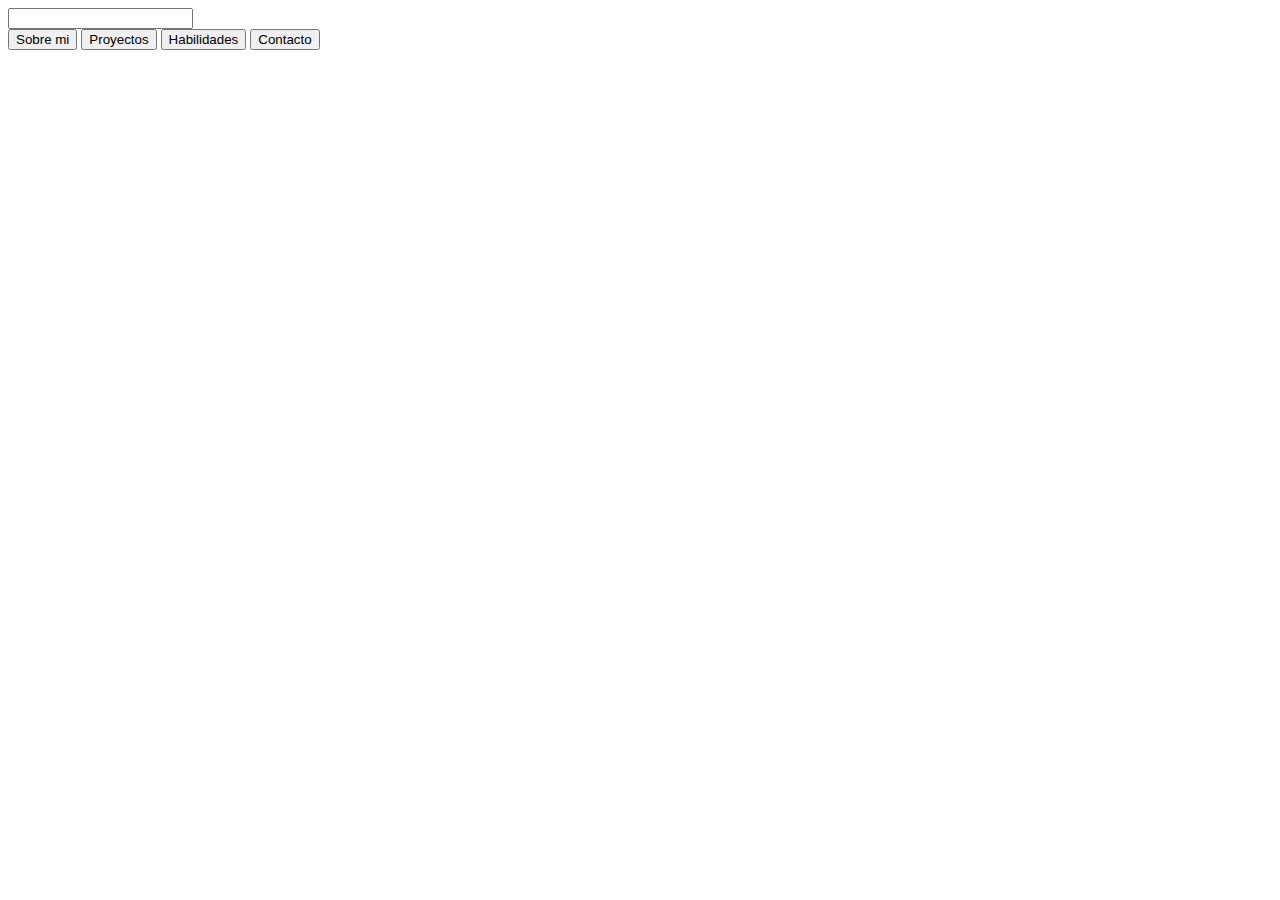
==== src/portafolio.html @ 6b08f0a0 "valides de datos y le cree alerta entre otras" ====
<!DOCTYPE html>
<html lang="en">
<head>
    <meta charset="UTF-8">
    <meta name="viewport" content="width=device-width, initial-scale=1.0">
    <title>Aparte de adentro del portafolio</title>
    <link rel="stylesheet" href="estilos/portafolio.css">

</head>
<body>
    <input class="botonbuscar" type="Busca tu nombre"> 
<div class="botonesp">
<button id="persona">Sobre mi</button>
<button id="trabajos">Proyectos</button>
<button id="habilidadesblandas">Habilidades</button>
<button id="contacto">Contacto</button>
</div>



    <script src="js/funcion.js"></script>
</body>
</html>
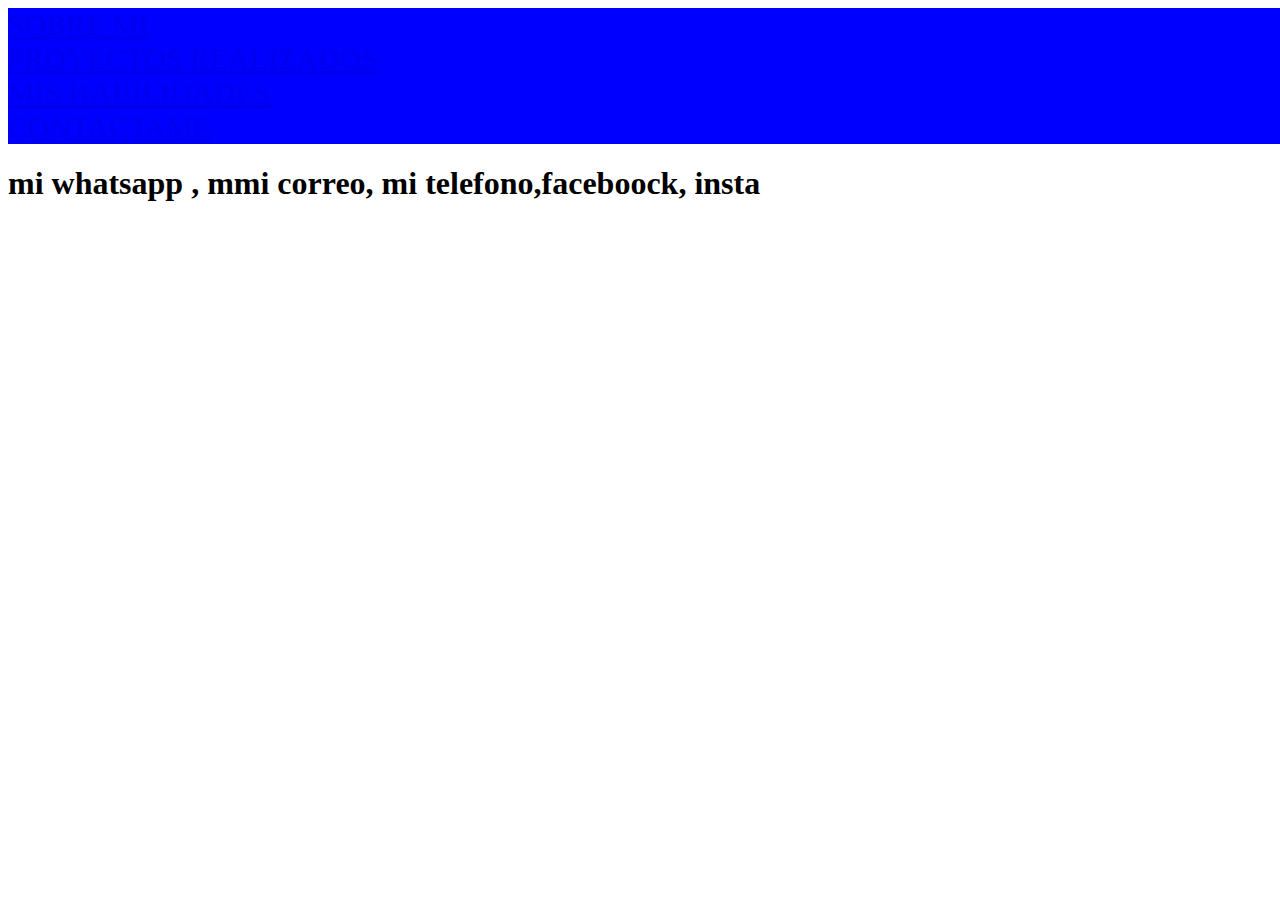
==== commit 176905db: "enlaces" ====
--- a/src/portafolio.html
+++ b/src/portafolio.html
@@ -8,15 +8,41 @@
 
 </head>
 <body>
-    <input class="botonbuscar" type="Busca tu nombre"> 
-<div class="botonesp">
-<button id="persona">Sobre mi</button>
-<button id="trabajos">Proyectos</button>
-<button id="habilidadesblandas">Habilidades</button>
-<button id="contacto">Contacto</button>
+
+<div class="quiensoy">
+   <a id="sobremiid"></a>
+   <a id="proyectoid"></a>
+   <a id="habilidadesid"></a>
+   <a id="contactoid"></a> 
+</div>
+<div class="Enlaces">
+  <div> <a id="enlace" href="#sobremiid"> SOBRE MI</a> </div>
+  <div>  <a id="enlaceproyecto" href="#proyectoid">PROYECTOS REALIZADOS</a> </div>
+  <div> <a id="enlacehabilidades" href="#habilidadesid"> MIS HABILIDADES</a> </div> 
+  <div> <a id="enlacecontacto" href="#contactoid"> CONTACTAME</a> </div> 
 </div>
 
+<article class="hidden" id="sobremihidden1">
+<h1 class="informacionsobremi"> SOBRE MI.... <br>
+    <h1> TE INVITO A CONOCERME...</h1> 
+    <p>HOLA ME LLAMO MICHELLE , TENGO 19 ANOS,VIVO EN GUACHIPELIN DE ESCAZU. <br> SOY UNA PERSONA AMABLE, ME GUSTA AYUDAR A LAS PERSONAS, AMO A LOS ANIMALES. <br> ME GUSTA HACER TODO TIPO DEPORTE PEROO EN ESPECIAL FUTBOL SALA, ALGO QUE NADIE SABE DE MI ES QUE ANTES DE SER PORTERA FUI JUGADORA.</P>
+</h1>
+</article>
 
+<div class="INFPROYECTO" id="informacionproyecto">
+    <h1 class="infoproyectos"> hola mundooooo.. <br>
+        <h2>EXPERIENCAS EN EL ESTUDIO</h2>
+    </h1> 
+</div>
+
+<div class="INFHABILIDADES" id="informacionhabilidades">
+<div class="habilidadesEscrito">MICHELLE PROYECTO <br>
+    <h3>estudio , deportivo , proyectos de forward</h3></div>
+</div>
+
+<div class="INFContacto" id="informacioncontacto">
+    <h1 class="infocontacto"> mi whatsapp , mmi correo, mi telefono,faceboock, insta</h1>
+</div>
 
     <script src="js/funcion.js"></script>
 </body>
--- a/src/estilos/portafolio.css
+++ b/src/estilos/portafolio.css
@@ -0,0 +1,18 @@
+.hidden{
+    display: none;
+}
+
+.Enlaces {
+    font-size: 30px;
+    width: 3000px;
+    background-color: blue;
+}
+.INFPROYECTO {
+    display: none;
+}
+.INFHABILIDADES {
+    display: none;
+}
+.INFCONTACTO {
+    display: none;
+}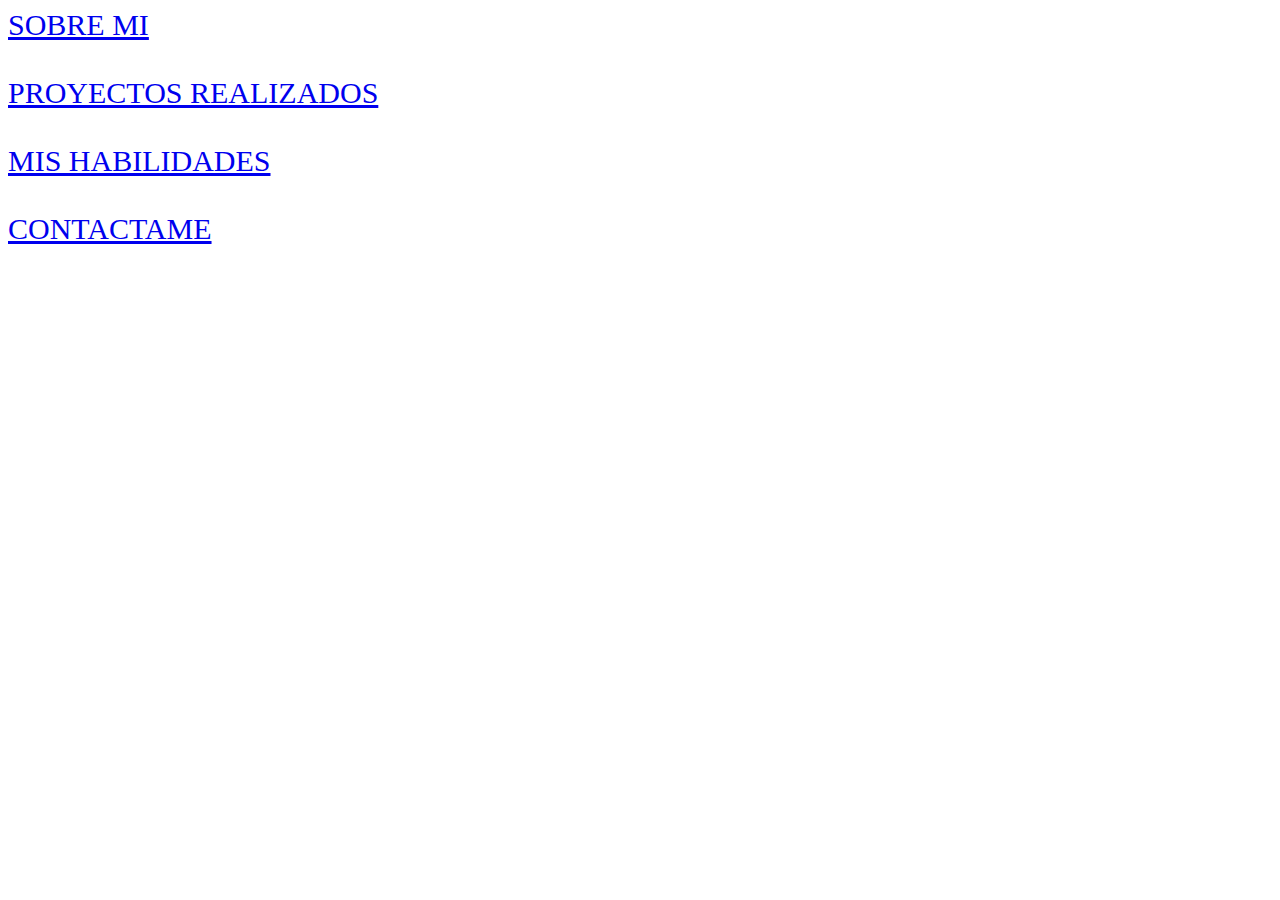
==== commit bfc4a406: "fondo background" ====
--- a/src/portafolio.html
+++ b/src/portafolio.html
@@ -17,8 +17,11 @@
 </div>
 <div class="Enlaces">
   <div> <a id="enlace" href="#sobremiid"> SOBRE MI</a> </div>
+  <br>
   <div>  <a id="enlaceproyecto" href="#proyectoid">PROYECTOS REALIZADOS</a> </div>
+  <br>
   <div> <a id="enlacehabilidades" href="#habilidadesid"> MIS HABILIDADES</a> </div> 
+  <br>
   <div> <a id="enlacecontacto" href="#contactoid"> CONTACTAME</a> </div> 
 </div>
 
@@ -28,17 +31,20 @@
     <p>HOLA ME LLAMO MICHELLE , TENGO 19 ANOS,VIVO EN GUACHIPELIN DE ESCAZU. <br> SOY UNA PERSONA AMABLE, ME GUSTA AYUDAR A LAS PERSONAS, AMO A LOS ANIMALES. <br> ME GUSTA HACER TODO TIPO DEPORTE PEROO EN ESPECIAL FUTBOL SALA, ALGO QUE NADIE SABE DE MI ES QUE ANTES DE SER PORTERA FUI JUGADORA.</P>
 </h1>
 </article>
+ <br>
 
 <div class="INFPROYECTO" id="informacionproyecto">
     <h1 class="infoproyectos"> hola mundooooo.. <br>
         <h2>EXPERIENCAS EN EL ESTUDIO</h2>
     </h1> 
 </div>
+<br>
 
 <div class="INFHABILIDADES" id="informacionhabilidades">
 <div class="habilidadesEscrito">MICHELLE PROYECTO <br>
     <h3>estudio , deportivo , proyectos de forward</h3></div>
 </div>
+<br>
 
 <div class="INFContacto" id="informacioncontacto">
     <h1 class="infocontacto"> mi whatsapp , mmi correo, mi telefono,faceboock, insta</h1>
--- a/src/estilos/portafolio.css
+++ b/src/estilos/portafolio.css
@@ -4,8 +4,6 @@
 
 .Enlaces {
     font-size: 30px;
-    width: 3000px;
-    background-color: blue;
 }
 .INFPROYECTO {
     display: none;
@@ -13,6 +11,6 @@
 .INFHABILIDADES {
     display: none;
 }
-.INFCONTACTO {
+.INFContacto {
     display: none;
 }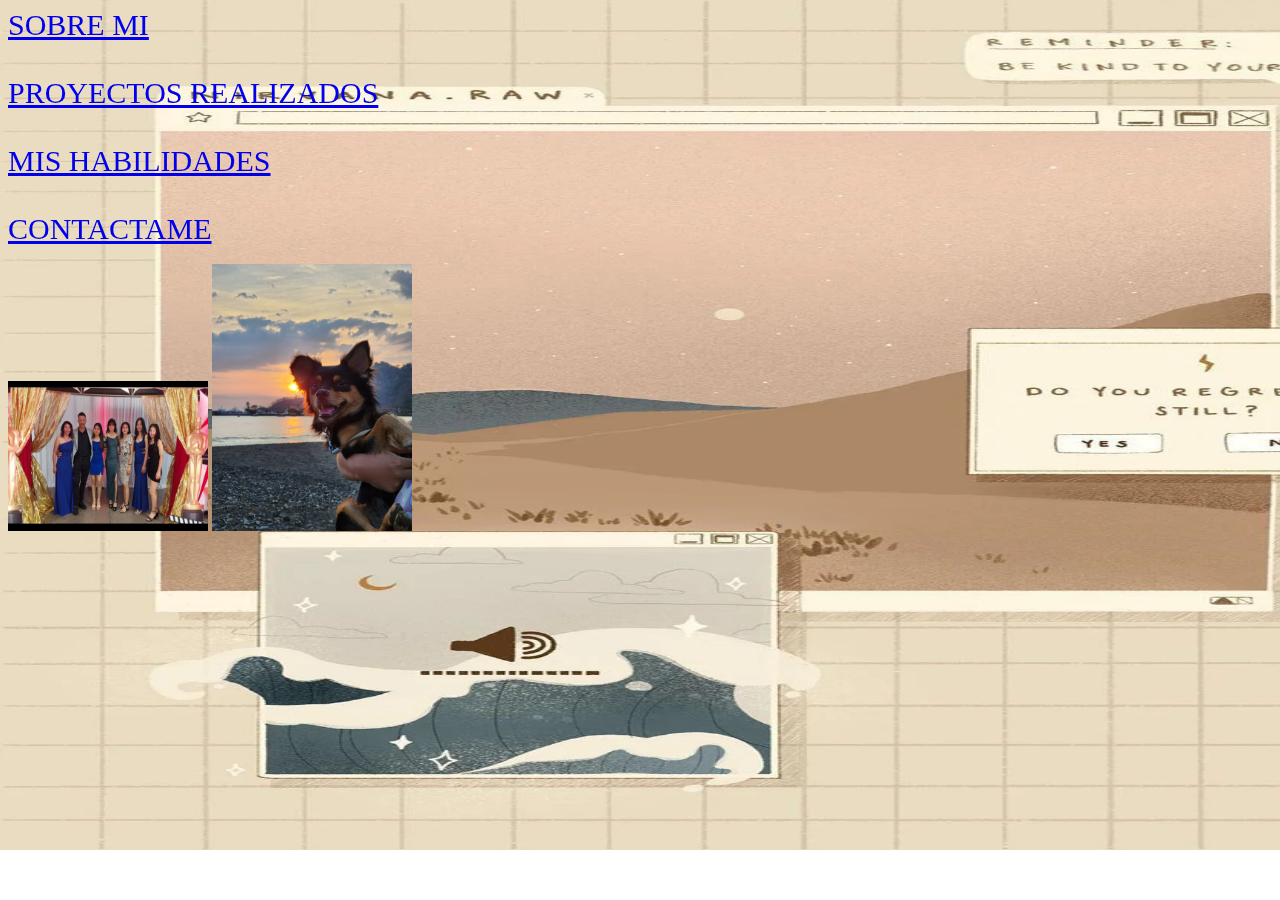
==== commit f4b33406: "portafolio imagenes y informacion ultimos retoques" ====
--- a/src/portafolio.html
+++ b/src/portafolio.html
@@ -15,6 +15,7 @@
    <a id="habilidadesid"></a>
    <a id="contactoid"></a> 
 </div>
+
 <div class="Enlaces">
   <div> <a id="enlace" href="#sobremiid"> SOBRE MI</a> </div>
   <br>
@@ -28,28 +29,46 @@
 <article class="hidden" id="sobremihidden1">
 <h1 class="informacionsobremi"> SOBRE MI.... <br>
     <h1> TE INVITO A CONOCERME...</h1> 
-    <p>HOLA ME LLAMO MICHELLE , TENGO 19 ANOS,VIVO EN GUACHIPELIN DE ESCAZU. <br> SOY UNA PERSONA AMABLE, ME GUSTA AYUDAR A LAS PERSONAS, AMO A LOS ANIMALES. <br> ME GUSTA HACER TODO TIPO DEPORTE PEROO EN ESPECIAL FUTBOL SALA, ALGO QUE NADIE SABE DE MI ES QUE ANTES DE SER PORTERA FUI JUGADORA.</P>
+    <p>ME LLAMO MICHELLE, TENGO 19 AñOS,VIVO EN GUACHIPELIN DE ESCAZU. <br> SOY UNA PERSONA AMABLE, AMO A LOS ANIMALES. <br> ME GUSTA HACER TODO TIPO DEPORTE PEROO EN ESPECIAL FUTBOL SALA, tengo 5 hermnas y un perrito.</P>
 </h1>
 </article>
  <br>
-
+ <img src="imagenes/FOTO FAMILIAR.jpg" alt="imgfamiliar" height="150px" width="200px">
+<img src="imagenes/DOGGY.jpg" alt="imgdoggy" width="200px">
 <div class="INFPROYECTO" id="informacionproyecto">
-    <h1 class="infoproyectos"> hola mundooooo.. <br>
-        <h2>EXPERIENCAS EN EL ESTUDIO</h2>
-    </h1> 
+    <h1 class="infoproyectos">ESTOS SON ALGUNOS PROYECTOS HECHO EN FWD-COSTARICA</h1> <br>
+    <h2>CONTADOR DE LIKES </h2>
+    <p> EN ESTE PROYECTO LO QUE HICIMOS FUE QUE CUANDO UNA PERSONA LE DIERA LIKE AUMENTAR Y SI UNA PERSONA LE DA VA DISLIKE DISMINULLERA UNO, TAMBIIEN HICIMOS LO MISMO CON EL BOTON DE SUSCRIBIRSE Y DESUSCRIBIRSE.</p>
+      <a href="c:\Users\info\Downloads\practica ciclos y condicones - copia (2)\proyecto\index.html"></a>
+    <h2> MIS RECETAS FAVORITAS</h2>
+    <p> ESTE LO HICIMOS CON LAS RECETAS FAVORITAS DE LA PERSONA  </p>
+      <a href="c:\Users\info\Downloads\practica de recetas visual code\src\index.html"></a>
+    <h2>REPLICAMOS UN INDEX USANDO GRID O FLEX </h2>
+    <p>AQUI LO HICIMOS IGUAL QUE EN LA IMAGEN</p>
+      <a href="c:\Users\info\Downloads\practica de recetas visual code\src\replica de flexbox\index.html"></a>
+    <h2>REPLICA DE UN CURRICULUM </h2>
+    <p>ESCOGIMOS EL CURRICULUM DE NUESTRA PREFERENCIA, LE AGREGAMOS NUESTRA INFORMACION </p>
 </div>
 <br>
 
 <div class="INFHABILIDADES" id="informacionhabilidades">
-<div class="habilidadesEscrito">MICHELLE PROYECTO <br>
-    <h3>estudio , deportivo , proyectos de forward</h3></div>
+<div class="habilidadesEscrito"> ALGUNAS DE MIS HABILIDAES SON: <br>
+    <li>BUENA LIDER</li>
+    <li>RESPETUOSA</li>
+    <li>DORMIR</li>     <img src="imagenes/" alt="">
+    <li>SOLIDARIA</li>
+    <li>ATENTA</li>
+    <li>ME GUSTA TRABAJAR EN EQUIPO</li>
+</div>
 </div>
 <br>
-
 <div class="INFContacto" id="informacioncontacto">
-    <h1 class="infocontacto"> mi whatsapp , mmi correo, mi telefono,faceboock, insta</h1>
+    <h1 class="infocontacto"> <a href="http://"></a> mi whatsapp
+         , mmi correo, mi telefono,faceboock, insta</h1>
 </div>
-
-    <script src="js/funcion.js"></script>
+<div class="imagport"> 
+<img src="imagenes/fondo5.webp" alt="imagenportafolio" height="850" width="1650">
+</div>
+<script src="js/funcion.js"></script>
 </body>
 </html>--- a/src/estilos/portafolio.css
+++ b/src/estilos/portafolio.css
@@ -13,4 +13,12 @@
 }
 .INFContacto {
     display: none;
+}
+.imagport {
+    position: fixed;
+    z-index: -100;
+
+    top: 0; left: 0;
+    height: 100%;
+    width: 100%;
 }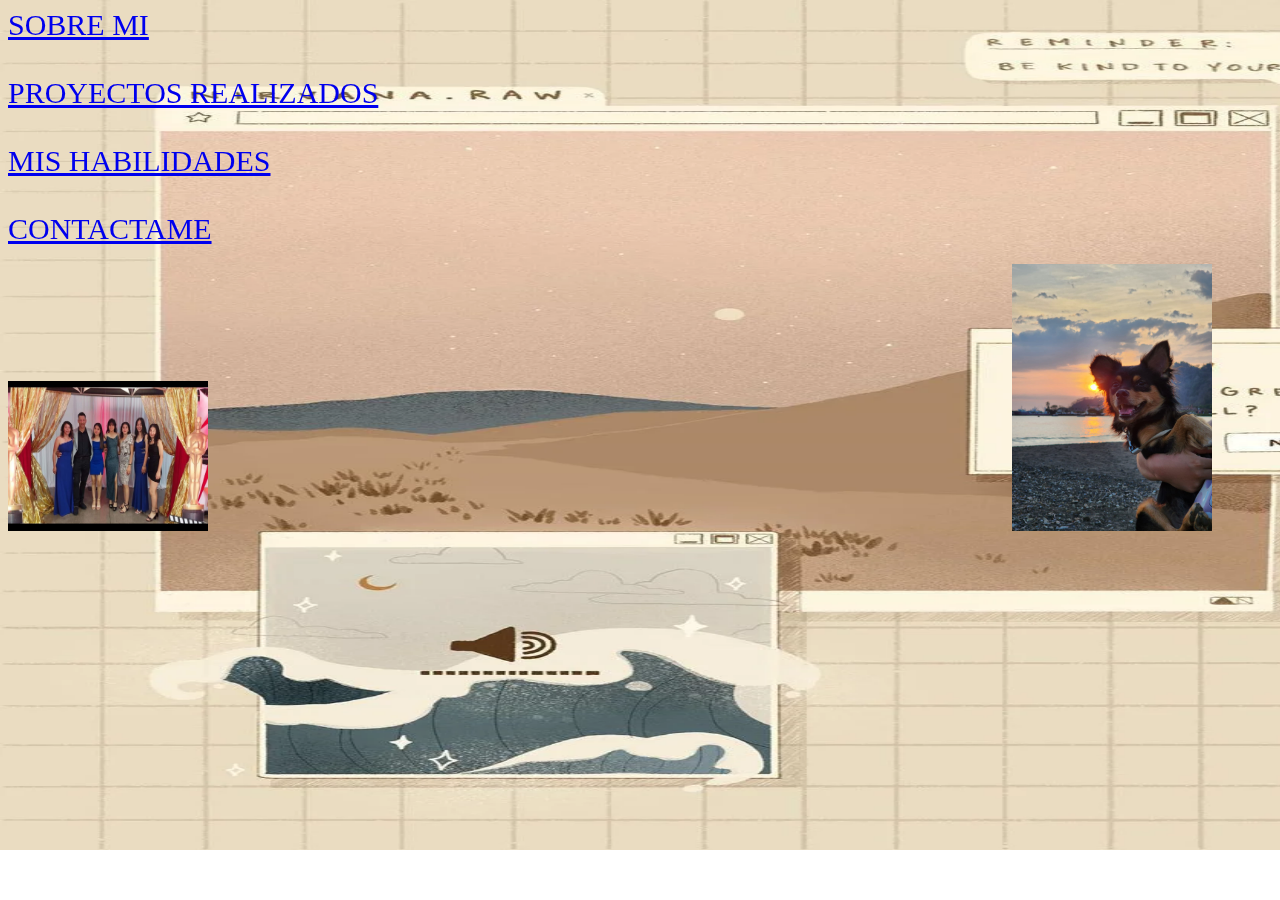
==== commit a85495e2: "retoque" ====
--- a/src/portafolio.html
+++ b/src/portafolio.html
@@ -33,8 +33,9 @@
 </h1>
 </article>
  <br>
- <img src="imagenes/FOTO FAMILIAR.jpg" alt="imgfamiliar" height="150px" width="200px">
-<img src="imagenes/DOGGY.jpg" alt="imgdoggy" width="200px">
+ <img class="fotofamiliar" src="imagenes/FOTO FAMILIAR.jpg" alt="imgfamiliar" height="150px" width="200px">
+<img class="doggy" src="imagenes/DOGGY.jpg" alt="imgdoggy" width="200px">
+
 <div class="INFPROYECTO" id="informacionproyecto">
     <h1 class="infoproyectos">ESTOS SON ALGUNOS PROYECTOS HECHO EN FWD-COSTARICA</h1> <br>
     <h2>CONTADOR DE LIKES </h2>
@@ -48,6 +49,7 @@
       <a href="c:\Users\info\Downloads\practica de recetas visual code\src\replica de flexbox\index.html"></a>
     <h2>REPLICA DE UN CURRICULUM </h2>
     <p>ESCOGIMOS EL CURRICULUM DE NUESTRA PREFERENCIA, LE AGREGAMOS NUESTRA INFORMACION </p>
+    <img src="imagenes/CURRICULUM.png" alt="" width="200px" height="200ppx">
 </div>
 <br>
 
@@ -55,7 +57,7 @@
 <div class="habilidadesEscrito"> ALGUNAS DE MIS HABILIDAES SON: <br>
     <li>BUENA LIDER</li>
     <li>RESPETUOSA</li>
-    <li>DORMIR</li>     <img src="imagenes/" alt="">
+    <li>DORMIR</li>     <img class="fut" src="imagenes/FUTSALF.jpg" alt="" width="200px" height="200px">
     <li>SOLIDARIA</li>
     <li>ATENTA</li>
     <li>ME GUSTA TRABAJAR EN EQUIPO</li>
@@ -63,8 +65,9 @@
 </div>
 <br>
 <div class="INFContacto" id="informacioncontacto">
-    <h1 class="infocontacto"> <a href="http://"></a> mi whatsapp
-         , mmi correo, mi telefono,faceboock, insta</h1>
+    <h1 class="infocontacto"> <a href="https://web.whatsapp.com/">whatsapp</a>
+       
+         </h1>
 </div>
 <div class="imagport"> 
 <img src="imagenes/fondo5.webp" alt="imagenportafolio" height="850" width="1650">
--- a/src/estilos/portafolio.css
+++ b/src/estilos/portafolio.css
@@ -21,4 +21,16 @@
     top: 0; left: 0;
     height: 100%;
     width: 100%;
+}
+.doggy{
+    position: relative;
+    left: 800px;
+}
+.fotofamilia{
+    position: relative;
+    left: 750px;
+}
+.fut{
+    position: relative;
+    left: 800px;
 }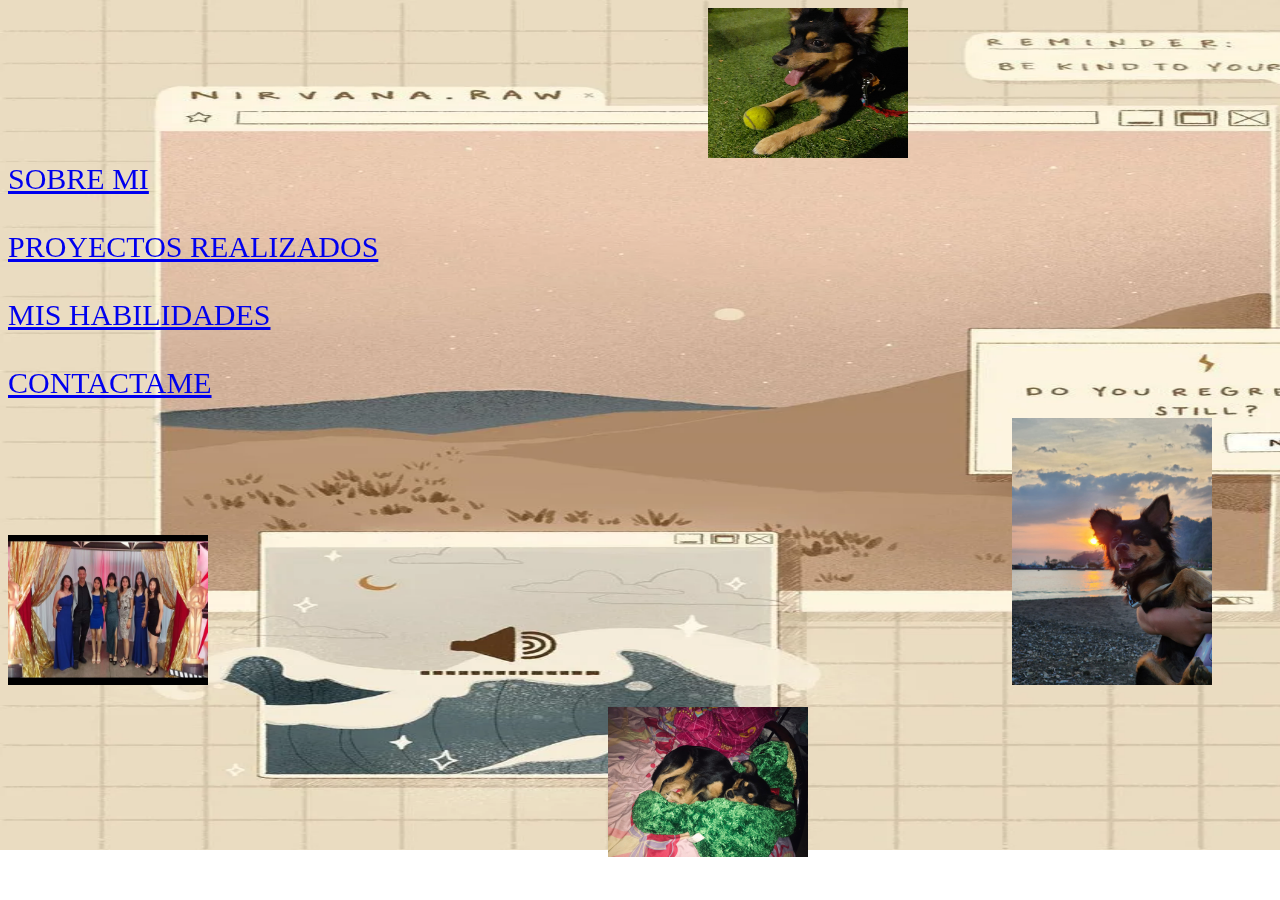
==== commit c3bbab34: "retoques" ====
--- a/src/portafolio.html
+++ b/src/portafolio.html
@@ -8,7 +8,7 @@
 
 </head>
 <body>
-
+  <img class="doggy1" src="imagenes/DOGGY3.jpg" alt="" width="200px" height="150px"> 
 <div class="quiensoy">
    <a id="sobremiid"></a>
    <a id="proyectoid"></a>
@@ -65,10 +65,14 @@
 </div>
 <br>
 <div class="INFContacto" id="informacioncontacto">
-    <h1 class="infocontacto"> <a href="https://web.whatsapp.com/">whatsapp</a>
-       
-         </h1>
+    <h1 class="infocontacto"> <a href="https://web.whatsapp.com/">whatsapp</a> <br>
+       <a href="https://mail.google.com/mail/u/0/?hl=es#inbox">CORREO ELECTRONICO</a><br>
+       <a href="https://www.instagram.com/">INSTAGRAM</a> <br>
+       <a href="+506 64462949">TELEFONO</a>
+     </h1>
 </div>
+<img class="doggy2" src="imagenes/DOGGY1.jpg" alt="" width="200px" height="150px">
+<img src="imagenes/" alt="">
 <div class="imagport"> 
 <img src="imagenes/fondo5.webp" alt="imagenportafolio" height="850" width="1650">
 </div>
--- a/src/estilos/portafolio.css
+++ b/src/estilos/portafolio.css
@@ -26,6 +26,14 @@
     position: relative;
     left: 800px;
 }
+.doggy1{
+    position: relative;
+    left: 700px;
+}
+.doggy2{
+    position: relative;
+    left: 600px;
+}
 .fotofamilia{
     position: relative;
     left: 750px;
